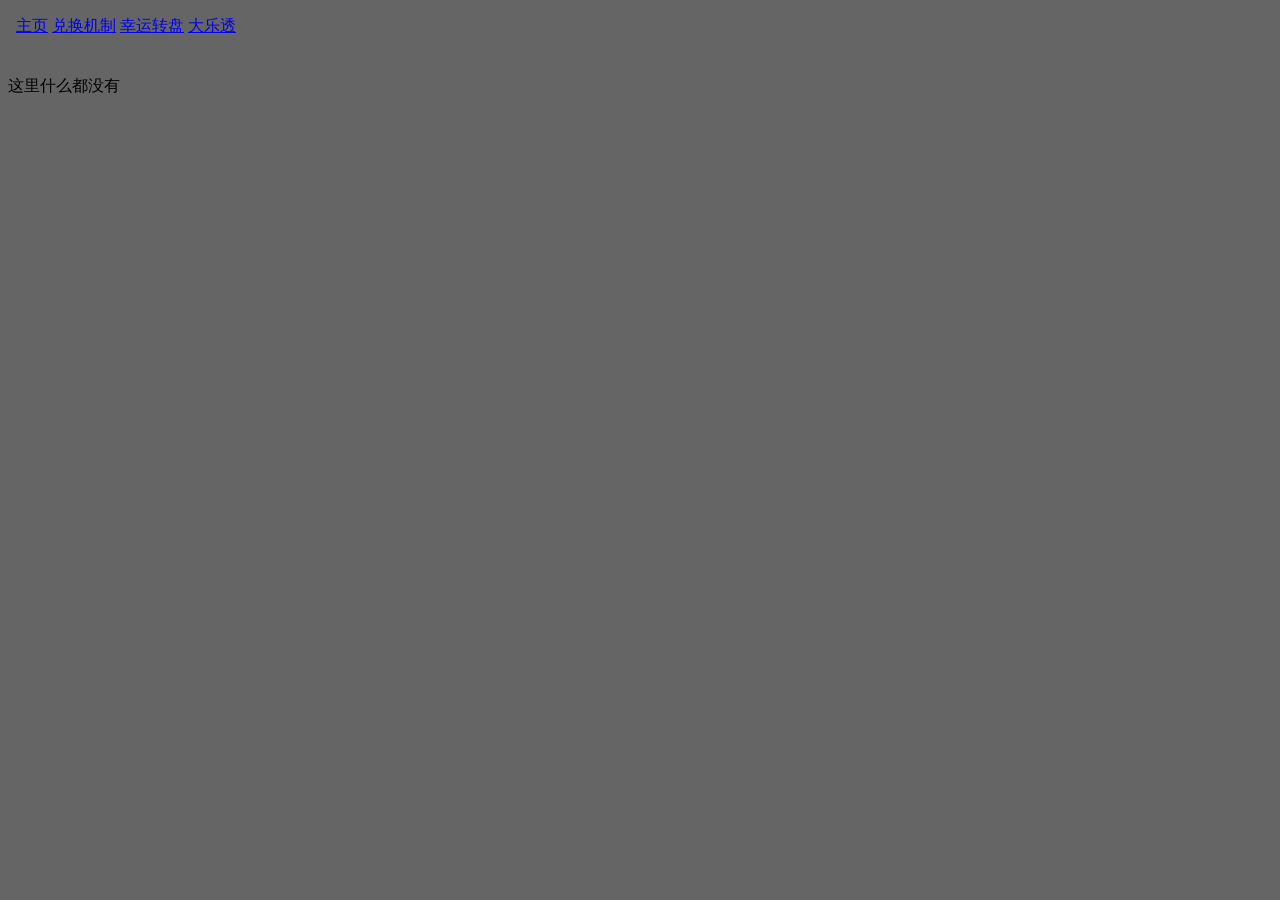
==== VPet.Plugin.LuckyGame/HelpPage/index.html @ f58eb071 "多条更新内容： 新增帮助页面 修复与优化" ====
﻿<!DOCTYPE html>

<html lang="cn">
<head>
    <meta charset="utf-8" />
    <link rel="stylesheet" href="css/shared.css" type="text/css">
    <title>帮助</title>
</head>
<body>
    <iframe id="nav" src="nav.html" frameborder="0"></iframe>
    <p>这里什么都没有</p>
</body>
</html>
---- VPet.Plugin.LuckyGame/HelpPage/css/shared.css ----
﻿body {
    background-color: #656565;
}

#nav {
    width: 100%;
    height: 48px;
}
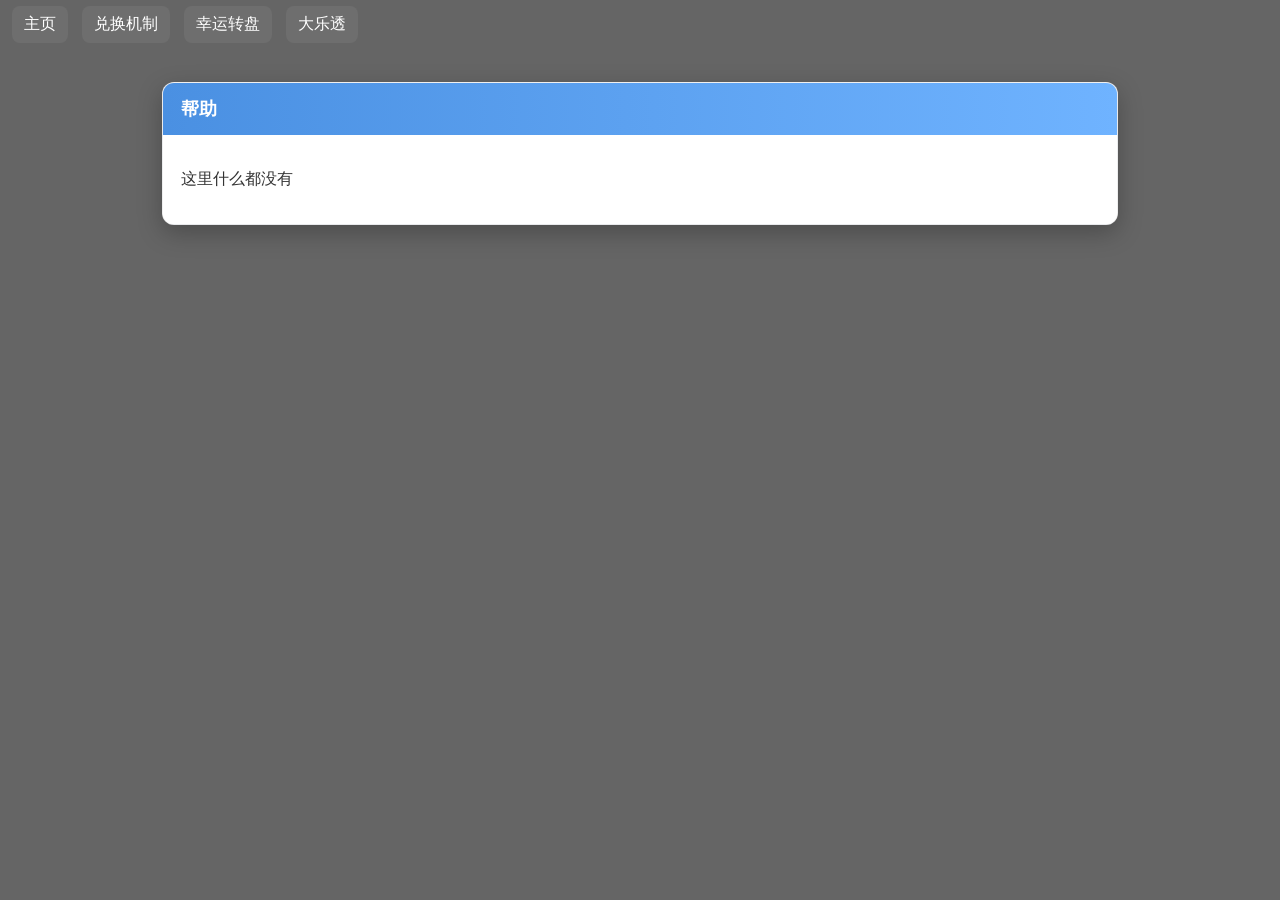
==== commit b24ebf91: "优化说明页面样式" ====
--- a/VPet.Plugin.LuckyGame/HelpPage/index.html
+++ b/VPet.Plugin.LuckyGame/HelpPage/index.html
@@ -1,13 +1,21 @@
 ﻿<!DOCTYPE html>
 
-<html lang="cn">
+<html lang="zh-CN">
 <head>
     <meta charset="utf-8" />
+    <meta name="viewport" content="width=device-width,initial-scale=1">
     <link rel="stylesheet" href="css/shared.css" type="text/css">
     <title>帮助</title>
 </head>
 <body>
-    <iframe id="nav" src="nav.html" frameborder="0"></iframe>
-    <p>这里什么都没有</p>
+    <iframe id="nav" src="nav.html" frameborder="0" title="导航"></iframe>
+    <main class="page">
+        <div class="card">
+            <div class="card-header">帮助</div>
+            <div class="card-body">
+                <p>这里什么都没有</p>
+            </div>
+        </div>
+    </main>
 </body>
 </html>
--- a/VPet.Plugin.LuckyGame/HelpPage/css/shared.css
+++ b/VPet.Plugin.LuckyGame/HelpPage/css/shared.css
@@ -1,8 +1,190 @@
 ﻿body {
     background-color: #656565;
+    margin: 0;
+    font-family: -apple-system, BlinkMacSystemFont, "Segoe UI", Roboto, "Helvetica Neue", Arial;
+    -webkit-font-smoothing: antialiased;
+    -moz-osx-font-smoothing: grayscale;
+    color: #222;
 }
 
+/* iframe 顶部导航占位 */
 #nav {
     width: 100%;
     height: 48px;
+    border: 0;
 }
+
+/* 页面容器 */
+.page {
+    max-width: 980px;
+    margin: 18px auto;
+    padding: 12px;
+    box-sizing: border-box;
+}
+
+/* 卡片样式 */
+.card {
+    background: linear-gradient(180deg, #f6f8fa 0%, #ffffff 100%);
+    border-radius: 12px;
+    box-shadow: 0 8px 24px rgba(0,0,0,0.25);
+    overflow: hidden;
+    border: 1px solid rgba(0,0,0,0.06);
+}
+.card-header {
+    padding: 14px 18px;
+    background: linear-gradient(90deg,#4a90e2,#6fb3ff);
+    color: #ffffff;
+    font-weight: 600;
+    font-size: 18px;
+}
+.card-body {
+    padding: 18px;
+    background: #fff;
+    color: #333;
+}
+
+/* markdown 内容内部样式，改善可读性 */
+#markdown {
+    line-height: 1.7;
+    color: #333;
+}
+#markdown h1, #markdown h2, #markdown h3 {
+    margin-top: 1.2rem;
+    margin-bottom: 0.6rem;
+}
+#markdown p { margin-bottom: 0.8rem; }
+#markdown pre {
+    background: #2d2d2d;
+    color: #f8f8f2;
+    padding: 12px;
+    border-radius: 6px;
+    overflow: auto;
+}
+#markdown code { background: rgba(27,31,35,0.05); padding: 2px 6px; border-radius: 6px; }
+
+/* 导航（在 iframe 内生效） */
+nav {
+    display: flex;
+    align-items: center;
+    gap: 14px;
+    height: 48px;
+    padding: 0 12px;
+    box-sizing: border-box;
+}
+nav a {
+    color: #fff;
+    text-decoration: none;
+    padding: 8px 12px;
+    border-radius: 8px;
+    background: rgba(255,255,255,0.06);
+    font-weight: 500;
+}
+nav a:hover { background: rgba(255,255,255,0.12); }
+
+/* 响应式小屏 */
+@media (max-width: 640px) {
+    .page { padding: 10px; }
+    .card-header { font-size: 16px; padding: 12px; }
+    .card-body { padding: 12px; }
+}
+
+/* 更完整的 Markdown 样式 */
+#markdown h1 { font-size: 1.8rem; border-bottom: 1px solid rgba(0,0,0,0.06); padding-bottom: 0.3rem; }
+#markdown h2 { font-size: 1.5rem; }
+#markdown h3 { font-size: 1.25rem; }
+#markdown h4 { font-size: 1.05rem; }
+#markdown h5, #markdown h6 { font-size: 0.95rem; color: #555; }
+
+#markdown hr { border: none; border-top: 1px solid rgba(0,0,0,0.06); margin: 1.6rem 0; }
+
+#markdown blockquote {
+    border-left: 4px solid rgba(74,144,226,0.9);
+    margin: 0 0 1rem 0;
+    padding: 8px 12px;
+    background: linear-gradient(90deg, rgba(74,144,226,0.06), transparent);
+    color: #333;
+    border-radius: 6px;
+}
+
+#markdown ul, #markdown ol {
+    padding-left: 1.4rem;
+    margin-bottom: 0.8rem;
+}
+#markdown li { margin: 0.35rem 0; }
+
+/* 任务列表样式（GitHub 风格复选框视觉） */
+#markdown input[type="checkbox"] { transform: scale(1.05); margin-right: 8px; }
+#markdown li.task-list-item { list-style: none; }
+
+/* 表格样式 */
+#markdown table { width: 100%; border-collapse: collapse; margin-bottom: 1rem; }
+#markdown table th, #markdown table td {
+    border: 1px solid rgba(0,0,0,0.06);
+    padding: 8px 10px;
+    text-align: left;
+}
+#markdown table thead th { background: #f5f7fa; }
+#markdown table tbody tr:nth-child(odd) { background: rgba(0,0,0,0.02); }
+
+/* 图片自适应并居中 */
+#markdown img { max-width: 100%; height: auto; display: block; margin: 0.6rem auto; border-radius: 6px; }
+
+/* 链接样式 */
+#markdown a { color: #1a73e8; text-decoration: none; }
+#markdown a:hover { text-decoration: underline; }
+
+/* 行内代码 */
+#markdown code { font-family: ui-monospace, SFMono-Regular, Menlo, Monaco, "Roboto Mono", "Courier New", monospace; font-size: 0.95em; }
+
+/* 高亮代码块（带行号占位） */
+#markdown pre {
+    background: #0b1220;
+    color: #d6deeb;
+    padding: 12px;
+    border-radius: 8px;
+    overflow: auto;
+}
+#markdown pre code { background: transparent; color: inherit; padding: 0; border-radius: 0; }
+
+/* 可选：让代码块内长行水平滚动并避免换行 */
+#markdown pre code { white-space: pre; }
+
+/* 小屏优化：在窄屏时调小字体和间距 */
+@media (max-width: 420px) {
+    #markdown { font-size: 0.95rem; }
+    #markdown h1 { font-size: 1.4rem; }
+}
+
+/* 行号样式和代码块行号容器 */
+.code-with-line-numbers { display: flex; align-items: flex-start; gap: 12px; }
+.code-with-line-numbers .gutter {
+    background: linear-gradient(180deg, rgba(11,18,32,0.04), rgba(11,18,32,0.02));
+    padding: 8px 6px;
+    border-radius: 6px 0 0 6px;
+    text-align: right;
+    -webkit-user-select: none;
+    -moz-user-select: none;
+    user-select: none;
+}
+.code-with-line-numbers .gutter .line {
+    display: block;
+    padding: 0 8px;
+    color: rgba(255,255,255,0.6);
+    font-size: 0.85em;
+    line-height: 1.5em;
+}
+.code-with-line-numbers pre {
+    margin: 0;
+    border-radius: 6px;
+    padding: 8px 12px;
+    background: #0b1220;
+    overflow: auto;
+    flex: 1 1 auto;
+}
+.code-with-line-numbers pre code { white-space: pre; }
+
+/* 保持在窄屏上也可读，行号大小稍微降低 */
+@media (max-width: 480px) {
+    .code-with-line-numbers .gutter .line { font-size: 0.8em; padding-right: 6px; }
+}
+
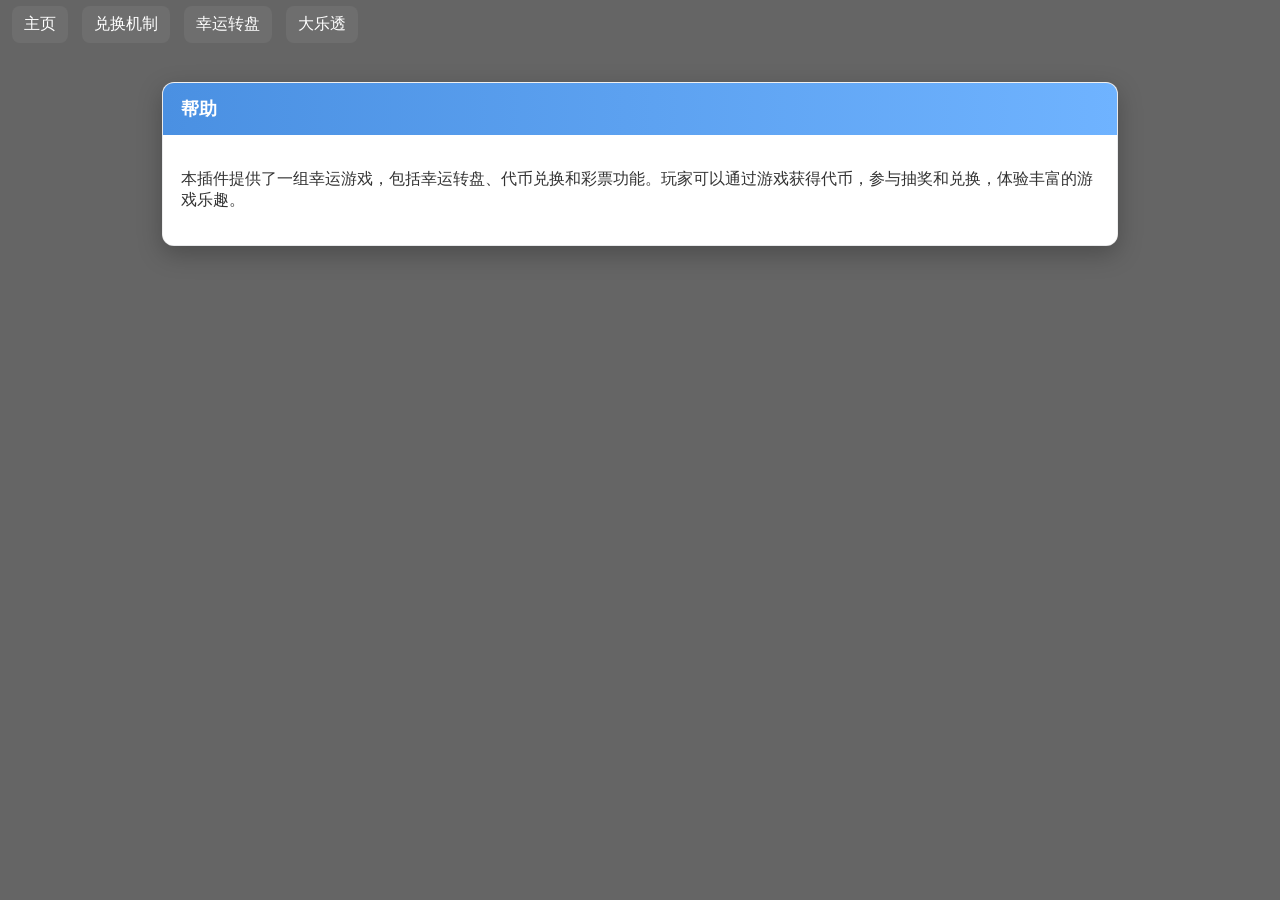
==== commit cd914121: "更新翻译和主页" ====
--- a/VPet.Plugin.LuckyGame/HelpPage/index.html
+++ b/VPet.Plugin.LuckyGame/HelpPage/index.html
@@ -13,7 +13,7 @@
         <div class="card">
             <div class="card-header">帮助</div>
             <div class="card-body">
-                <p>这里什么都没有</p>
+                <p>本插件提供了一组幸运游戏，包括幸运转盘、代币兑换和彩票功能。玩家可以通过游戏获得代币，参与抽奖和兑换，体验丰富的游戏乐趣。</p>
             </div>
         </div>
     </main>
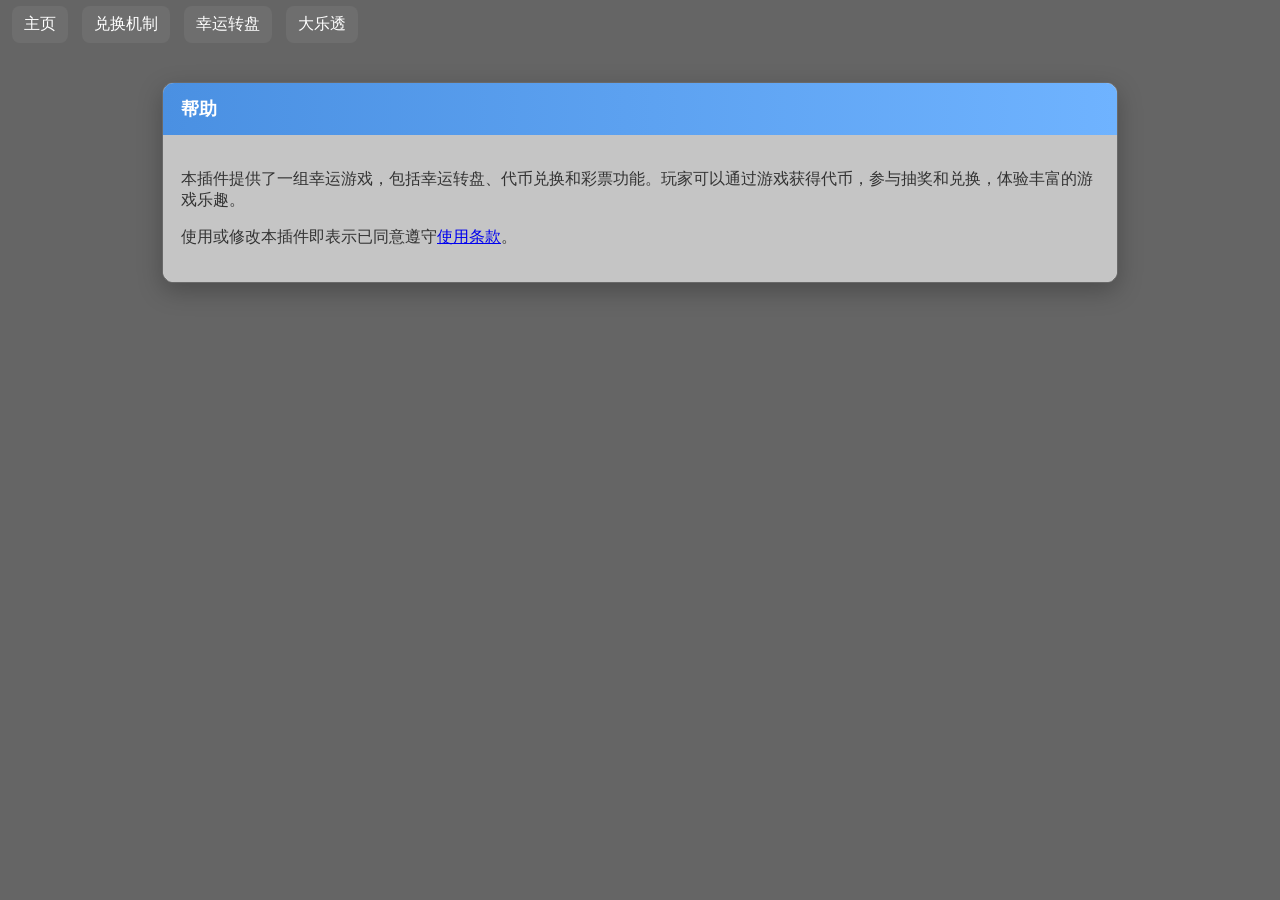
==== commit 0d180d80: "为Lottery页面添加代币显示" ====
--- a/VPet.Plugin.LuckyGame/HelpPage/index.html
+++ b/VPet.Plugin.LuckyGame/HelpPage/index.html
@@ -14,6 +14,7 @@
             <div class="card-header">帮助</div>
             <div class="card-body">
                 <p>本插件提供了一组幸运游戏，包括幸运转盘、代币兑换和彩票功能。玩家可以通过游戏获得代币，参与抽奖和兑换，体验丰富的游戏乐趣。</p>
+                <p>使用或修改本插件即表示已同意遵守<a href="https://github.com/Hgnim/VPet.Plugin.LuckyGame/blob/main/doc/%E4%BD%BF%E7%94%A8%E6%9D%A1%E6%AC%BE.md#%E7%94%A8%E6%88%B7%E4%BD%BF%E7%94%A8%E6%9D%A1%E6%AC%BE">使用条款</a>。</p>
             </div>
         </div>
     </main>
--- a/VPet.Plugin.LuckyGame/HelpPage/css/shared.css
+++ b/VPet.Plugin.LuckyGame/HelpPage/css/shared.css
@@ -28,7 +28,7 @@
     border-radius: 12px;
     box-shadow: 0 8px 24px rgba(0,0,0,0.25);
     overflow: hidden;
-    border: 1px solid rgba(0,0,0,0.06);
+    border: 1px solid #696969;
 }
 .card-header {
     padding: 14px 18px;
@@ -39,7 +39,7 @@
 }
 .card-body {
     padding: 18px;
-    background: #fff;
+    background: #c5c5c5;
     color: #333;
 }
 
